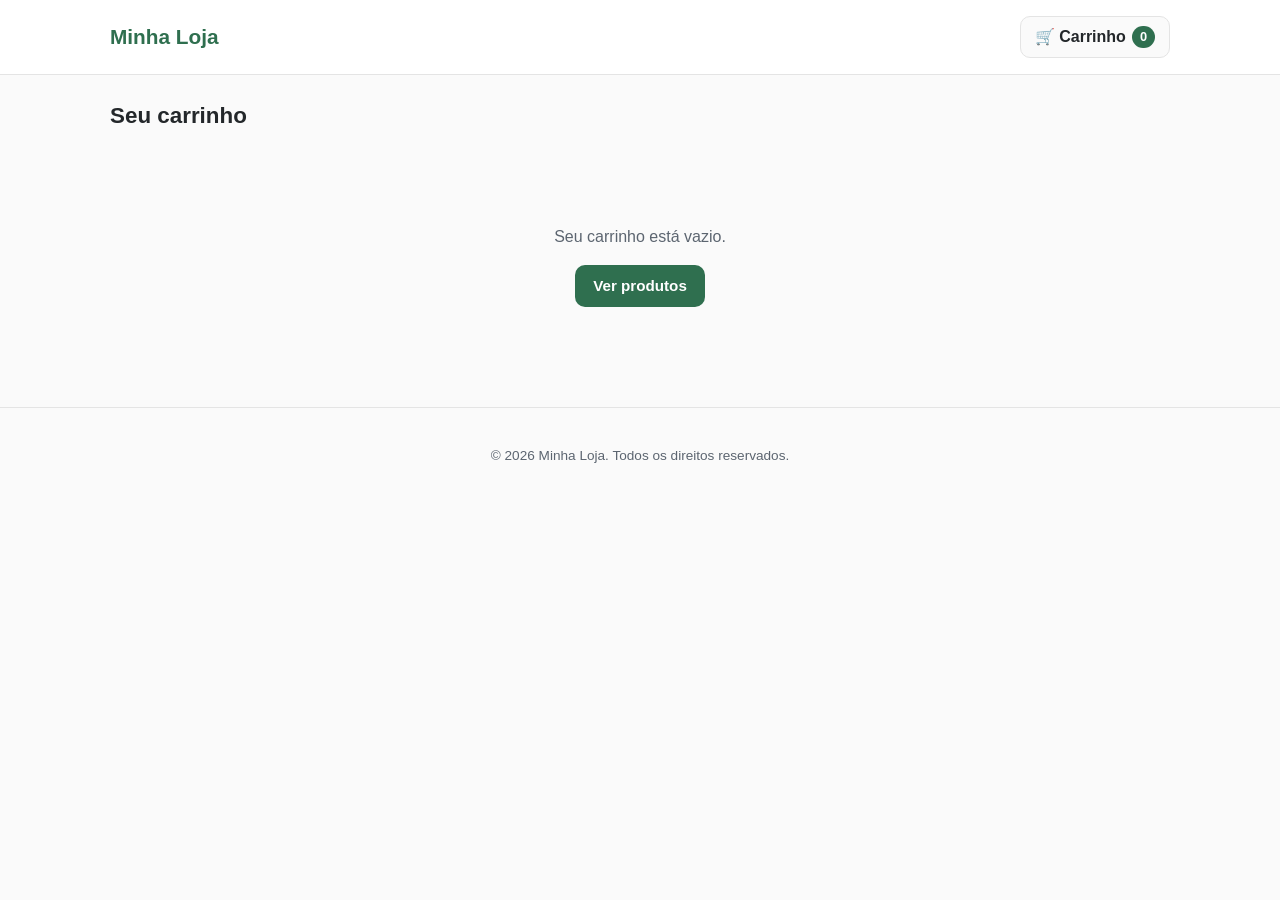
==== carrinho.html @ 8845bb08 "Add files via upload" ====
<!DOCTYPE html>
<html lang="pt-BR">
<head>
  <meta charset="UTF-8" />
  <meta name="viewport" content="width=device-width, initial-scale=1.0" />
  <title>Carrinho - Minha Loja Online</title>
  <link rel="stylesheet" href="css/style.css" />
</head>
<body>
  <header class="cabecalho">
    <div class="container cabecalho-conteudo">
      <a href="index.html" class="logo">Minha Loja</a>
      <nav class="nav-carrinho">
        <a href="carrinho.html" class="link-carrinho">
          🛒 Carrinho
          <span class="contador-carrinho" data-contador-carrinho>0</span>
        </a>
      </nav>
    </div>
  </header>

  <main class="container">
    <h1 class="titulo-secao">Seu carrinho</h1>

    <div id="conteudo-carrinho">
      <!-- itens do carrinho inseridos via JavaScript -->
    </div>
  </main>

  <footer class="rodape">
    <div class="container">
      <p>&copy; <span id="ano"></span> Minha Loja. Todos os direitos reservados.</p>
    </div>
  </footer>

  <script src="js/produtos.js"></script>
  <script src="js/carrinho.js"></script>
  <script src="js/pagina-carrinho.js"></script>
  <script>
    document.getElementById("ano").textContent = new Date().getFullYear();
  </script>
</body>
</html>
---- css/style.css ----
:root {
  --cor-primaria: #2f6f4f;
  --cor-primaria-escura: #245a3f;
  --cor-texto: #23272a;
  --cor-texto-suave: #5c6570;
  --cor-fundo: #fafafa;
  --cor-branco: #ffffff;
  --cor-borda: #e4e4e4;
  --cor-perigo: #c94b4b;
  --cor-aviso: #b8860b;
  --raio: 10px;
  --sombra: 0 2px 8px rgba(0, 0, 0, 0.06);
}

* {
  box-sizing: border-box;
}

body {
  margin: 0;
  font-family: -apple-system, BlinkMacSystemFont, "Segoe UI", Roboto, Helvetica, Arial, sans-serif;
  color: var(--cor-texto);
  background: var(--cor-fundo);
  line-height: 1.5;
}

.container {
  max-width: 1100px;
  margin: 0 auto;
  padding: 0 20px;
}

a {
  color: inherit;
  text-decoration: none;
}

/* Cabeçalho */
.cabecalho {
  background: var(--cor-branco);
  border-bottom: 1px solid var(--cor-borda);
  position: sticky;
  top: 0;
  z-index: 10;
}

.cabecalho-conteudo {
  display: flex;
  align-items: center;
  justify-content: space-between;
  padding: 16px 20px;
}

.logo {
  font-size: 1.3rem;
  font-weight: 700;
  color: var(--cor-primaria);
}

.link-carrinho {
  display: inline-flex;
  align-items: center;
  gap: 6px;
  font-weight: 600;
  padding: 8px 14px;
  border-radius: var(--raio);
  background: var(--cor-fundo);
  border: 1px solid var(--cor-borda);
}

.contador-carrinho {
  background: var(--cor-primaria);
  color: white;
  border-radius: 999px;
  padding: 1px 8px;
  font-size: 0.8rem;
}

/* Hero */
.hero {
  padding: 48px 0 24px;
  text-align: center;
}

.hero h1 {
  font-size: 2rem;
  margin-bottom: 8px;
}

.hero p {
  color: var(--cor-texto-suave);
}

.titulo-secao {
  font-size: 1.4rem;
  margin: 24px 0 16px;
}

/* Grade de produtos */
.grade-produtos {
  display: grid;
  grid-template-columns: repeat(auto-fill, minmax(230px, 1fr));
  gap: 20px;
  padding-bottom: 60px;
}

.cartao-produto {
  background: var(--cor-branco);
  border: 1px solid var(--cor-borda);
  border-radius: var(--raio);
  overflow: hidden;
  box-shadow: var(--sombra);
  display: flex;
  flex-direction: column;
}

.imagem-produto {
  width: 100%;
  aspect-ratio: 1 / 1;
  object-fit: cover;
  background: #f1f1f1;
}

.info-produto {
  padding: 16px;
  display: flex;
  flex-direction: column;
  gap: 6px;
  flex: 1;
}

.info-produto h3 {
  margin: 0;
  font-size: 1.05rem;
}

.descricao-produto {
  color: var(--cor-texto-suave);
  font-size: 0.9rem;
  margin: 0;
  flex: 1;
}

.preco-produto {
  font-size: 1.15rem;
  font-weight: 700;
  color: var(--cor-primaria-escura);
  margin: 4px 0;
}

/* Botões */
.botao {
  display: inline-block;
  padding: 10px 18px;
  border-radius: var(--raio);
  border: none;
  cursor: pointer;
  font-weight: 600;
  font-size: 0.95rem;
  text-align: center;
}

.botao-primario {
  background: var(--cor-primaria);
  color: white;
  transition: background 0.15s ease;
}

.botao-primario:hover {
  background: var(--cor-primaria-escura);
}

.botao-primario:disabled {
  opacity: 0.6;
  cursor: not-allowed;
}

.botao-checkout {
  width: 100%;
  margin-top: 12px;
}

/* Carrinho */
.carrinho-vazio {
  text-align: center;
  padding: 60px 0;
  color: var(--cor-texto-suave);
}

.lista-carrinho {
  display: flex;
  flex-direction: column;
  gap: 12px;
  margin-bottom: 24px;
}

.item-carrinho {
  display: grid;
  grid-template-columns: 64px 1fr auto auto auto;
  align-items: center;
  gap: 14px;
  background: var(--cor-branco);
  border: 1px solid var(--cor-borda);
  border-radius: var(--raio);
  padding: 12px;
}

.imagem-item {
  width: 64px;
  height: 64px;
  object-fit: cover;
  border-radius: 6px;
  background: #f1f1f1;
}

.detalhes-item h3 {
  margin: 0 0 4px;
  font-size: 1rem;
}

.detalhes-item p {
  margin: 0;
  color: var(--cor-texto-suave);
  font-size: 0.85rem;
}

.controle-quantidade {
  display: flex;
  align-items: center;
  gap: 8px;
}

.botao-quantidade {
  width: 28px;
  height: 28px;
  border-radius: 6px;
  border: 1px solid var(--cor-borda);
  background: var(--cor-fundo);
  cursor: pointer;
  font-size: 1rem;
}

.subtotal-item {
  font-weight: 700;
  min-width: 90px;
  text-align: right;
}

.botao-remover {
  background: none;
  border: none;
  color: var(--cor-perigo);
  cursor: pointer;
  font-size: 1.1rem;
}

.resumo-carrinho {
  background: var(--cor-branco);
  border: 1px solid var(--cor-borda);
  border-radius: var(--raio);
  padding: 20px;
  max-width: 360px;
  margin-left: auto;
}

.total-carrinho {
  font-size: 1.15rem;
  margin: 0 0 8px;
}

.mensagem-checkout {
  color: var(--cor-perigo);
  font-size: 0.85rem;
  margin-top: 8px;
  min-height: 1em;
}

/* Páginas de status (sucesso/falha/pendente) */
.pagina-status {
  max-width: 480px;
  margin: 80px auto;
  text-align: center;
  background: var(--cor-branco);
  border: 1px solid var(--cor-borda);
  border-radius: var(--raio);
  padding: 48px 32px;
}

.icone-status {
  font-size: 3rem;
  margin-bottom: 12px;
}

.pagina-status h1 {
  margin: 0 0 12px;
  font-size: 1.4rem;
}

.pagina-status p {
  color: var(--cor-texto-suave);
  margin-bottom: 24px;
}

/* Rodapé */
.rodape {
  border-top: 1px solid var(--cor-borda);
  padding: 24px 0;
  margin-top: 40px;
  color: var(--cor-texto-suave);
  font-size: 0.85rem;
  text-align: center;
}

/* Responsivo */
@media (max-width: 520px) {
  .item-carrinho {
    grid-template-columns: 50px 1fr;
    grid-template-rows: auto auto;
  }

  .subtotal-item {
    text-align: left;
    grid-column: 2;
  }

  .controle-quantidade {
    grid-column: 2;
  }

  .botao-remover {
    grid-column: 2;
    justify-self: start;
  }

  .resumo-carrinho {
    max-width: 100%;
  }
}
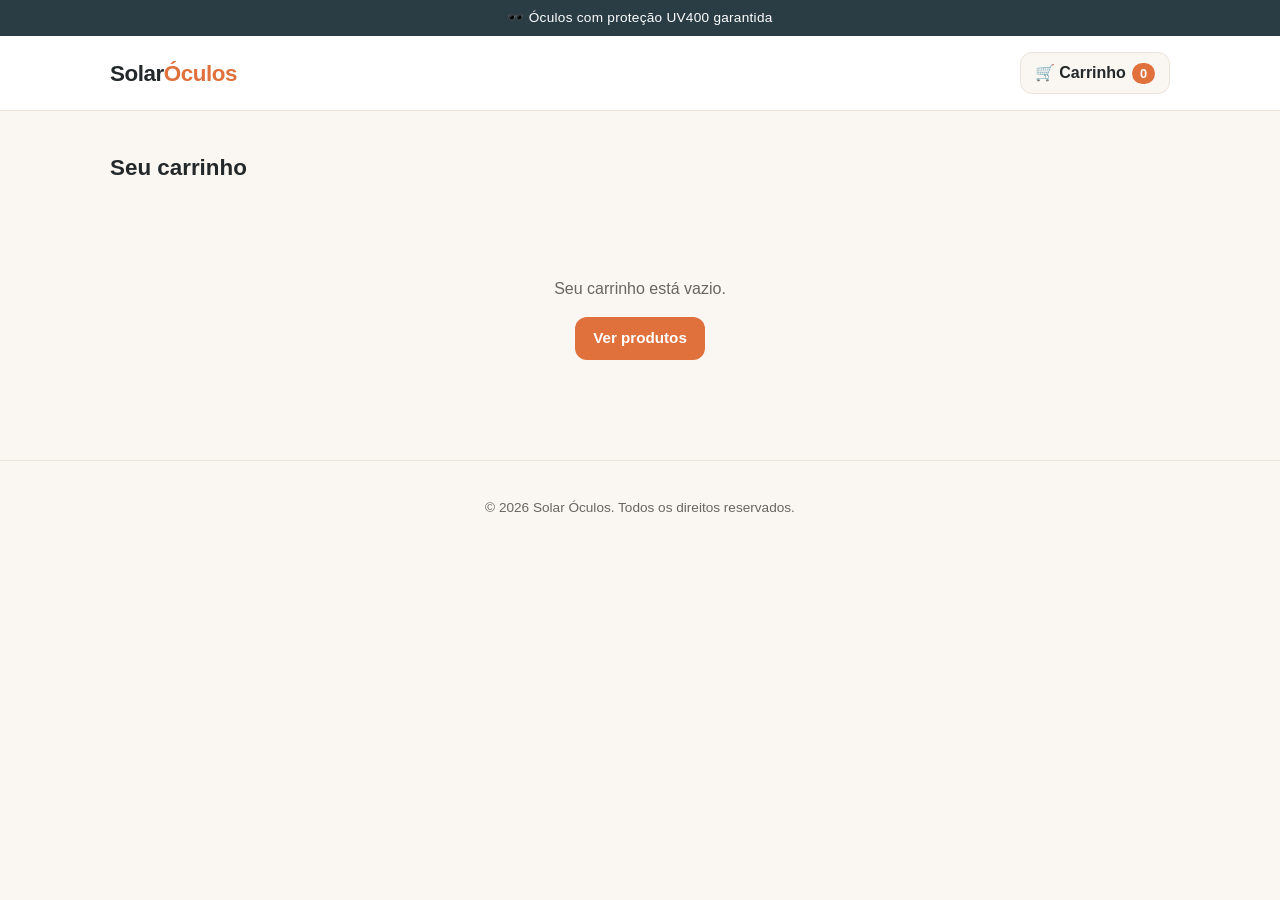
==== commit 3b20d773: "Add files via upload" ====
--- a/carrinho.html
+++ b/carrinho.html
@@ -3,13 +3,15 @@
 <head>
   <meta charset="UTF-8" />
   <meta name="viewport" content="width=device-width, initial-scale=1.0" />
-  <title>Carrinho - Minha Loja Online</title>
+  <title>Carrinho - Solar Óculos</title>
   <link rel="stylesheet" href="css/style.css" />
 </head>
 <body>
+  <div class="barra-promo">🕶️ Óculos com proteção UV400 garantida</div>
+
   <header class="cabecalho">
     <div class="container cabecalho-conteudo">
-      <a href="index.html" class="logo">Minha Loja</a>
+      <a href="index.html" class="logo">Solar<span>Óculos</span></a>
       <nav class="nav-carrinho">
         <a href="carrinho.html" class="link-carrinho">
           🛒 Carrinho
@@ -29,7 +31,7 @@
 
   <footer class="rodape">
     <div class="container">
-      <p>&copy; <span id="ano"></span> Minha Loja. Todos os direitos reservados.</p>
+      <p>&copy; <span id="ano"></span> Solar Óculos. Todos os direitos reservados.</p>
     </div>
   </footer>
 
--- a/css/style.css
+++ b/css/style.css
@@ -1,15 +1,17 @@
 :root {
-  --cor-primaria: #2f6f4f;
-  --cor-primaria-escura: #245a3f;
-  --cor-texto: #23272a;
-  --cor-texto-suave: #5c6570;
-  --cor-fundo: #fafafa;
+  --cor-primaria: #e0703c;
+  --cor-primaria-escura: #c85a2b;
+  --cor-texto: #23282b;
+  --cor-texto-suave: #6b6560;
+  --cor-fundo: #faf6f1;
   --cor-branco: #ffffff;
-  --cor-borda: #e4e4e4;
+  --cor-borda: #ece4db;
   --cor-perigo: #c94b4b;
   --cor-aviso: #b8860b;
-  --raio: 10px;
-  --sombra: 0 2px 8px rgba(0, 0, 0, 0.06);
+  --cor-escura: #2a3d45;
+  --raio: 12px;
+  --sombra: 0 2px 10px rgba(35, 24, 10, 0.06);
+  --sombra-forte: 0 12px 28px rgba(35, 24, 10, 0.14);
 }
 
 * {
@@ -35,6 +37,16 @@
   text-decoration: none;
 }
 
+/* Barra de aviso no topo */
+.barra-promo {
+  background: var(--cor-escura);
+  color: #fff;
+  text-align: center;
+  font-size: 0.85rem;
+  padding: 8px 16px;
+  letter-spacing: 0.02em;
+}
+
 /* Cabeçalho */
 .cabecalho {
   background: var(--cor-branco);
@@ -52,8 +64,13 @@
 }
 
 .logo {
-  font-size: 1.3rem;
-  font-weight: 700;
+  font-size: 1.4rem;
+  font-weight: 800;
+  color: var(--cor-texto);
+  letter-spacing: -0.02em;
+}
+
+.logo span {
   color: var(--cor-primaria);
 }
 
@@ -66,6 +83,11 @@
   border-radius: var(--raio);
   background: var(--cor-fundo);
   border: 1px solid var(--cor-borda);
+  transition: border-color 0.15s ease;
+}
+
+.link-carrinho:hover {
+  border-color: var(--cor-primaria);
 }
 
 .contador-carrinho {
@@ -76,24 +98,112 @@
   font-size: 0.8rem;
 }
 
-/* Hero */
-.hero {
-  padding: 48px 0 24px;
-  text-align: center;
-}
-
-.hero h1 {
-  font-size: 2rem;
+/* Hero banner */
+.hero-banner {
+  position: relative;
+  overflow: hidden;
+  border-radius: var(--raio);
+  margin: 24px 0;
+  padding: 64px 32px;
+  text-align: center;
+  color: #fff;
+  background: linear-gradient(135deg, #f4a261 0%, #e76f51 48%, #2a3d45 100%);
+  isolation: isolate;
+}
+
+.hero-banner::before,
+.hero-banner::after {
+  content: "";
+  position: absolute;
+  border-radius: 50%;
+  background: rgba(255, 255, 255, 0.12);
+  z-index: -1;
+}
+
+.hero-banner::before {
+  width: 260px;
+  height: 260px;
+  top: -120px;
+  right: -60px;
+}
+
+.hero-banner::after {
+  width: 180px;
+  height: 180px;
+  bottom: -90px;
+  left: -40px;
+}
+
+.hero-icone {
+  font-size: 2.6rem;
   margin-bottom: 8px;
 }
 
-.hero p {
-  color: var(--cor-texto-suave);
+.hero-banner h1 {
+  font-size: clamp(1.6rem, 4vw, 2.4rem);
+  margin: 0 0 10px;
+  letter-spacing: -0.01em;
+}
+
+.hero-banner p {
+  color: rgba(255, 255, 255, 0.9);
+  max-width: 480px;
+  margin: 0 auto 24px;
+  font-size: 1.02rem;
+}
+
+.botao-hero {
+  display: inline-block;
+  background: #fff;
+  color: var(--cor-primaria-escura);
+  padding: 12px 28px;
+  border-radius: 999px;
+  font-weight: 700;
+  transition: transform 0.15s ease, box-shadow 0.15s ease;
+  box-shadow: 0 6px 18px rgba(0, 0, 0, 0.15);
+}
+
+.botao-hero:hover {
+  transform: translateY(-2px);
+  box-shadow: 0 10px 22px rgba(0, 0, 0, 0.2);
+}
+
+/* Faixa de confiança */
+.faixa-confianca {
+  display: grid;
+  grid-template-columns: repeat(auto-fit, minmax(180px, 1fr));
+  gap: 16px;
+  margin: 32px 0 8px;
+}
+
+.item-confianca {
+  display: flex;
+  align-items: center;
+  gap: 12px;
+  background: var(--cor-branco);
+  border: 1px solid var(--cor-borda);
+  border-radius: var(--raio);
+  padding: 16px;
+}
+
+.item-confianca .icone {
+  font-size: 1.6rem;
+  flex-shrink: 0;
+}
+
+.item-confianca strong {
+  display: block;
+  font-size: 0.92rem;
+}
+
+.item-confianca span {
+  color: var(--cor-texto-suave);
+  font-size: 0.82rem;
 }
 
 .titulo-secao {
   font-size: 1.4rem;
-  margin: 24px 0 16px;
+  margin: 40px 0 16px;
 }
 
 /* Grade de produtos */
@@ -112,13 +222,19 @@
   box-shadow: var(--sombra);
   display: flex;
   flex-direction: column;
+  transition: transform 0.18s ease, box-shadow 0.18s ease;
+}
+
+.cartao-produto:hover {
+  transform: translateY(-4px);
+  box-shadow: var(--sombra-forte);
 }
 
 .imagem-produto {
   width: 100%;
   aspect-ratio: 1 / 1;
   object-fit: cover;
-  background: #f1f1f1;
+  background: #f1ece4;
 }
 
 .info-produto {
@@ -210,7 +326,7 @@
   height: 64px;
   object-fit: cover;
   border-radius: 6px;
-  background: #f1f1f1;
+  background: #f1ece4;
 }
 
 .detalhes-item h3 {
@@ -313,6 +429,10 @@
 
 /* Responsivo */
 @media (max-width: 520px) {
+  .hero-banner {
+    padding: 48px 20px;
+  }
+
   .item-carrinho {
     grid-template-columns: 50px 1fr;
     grid-template-rows: auto auto;
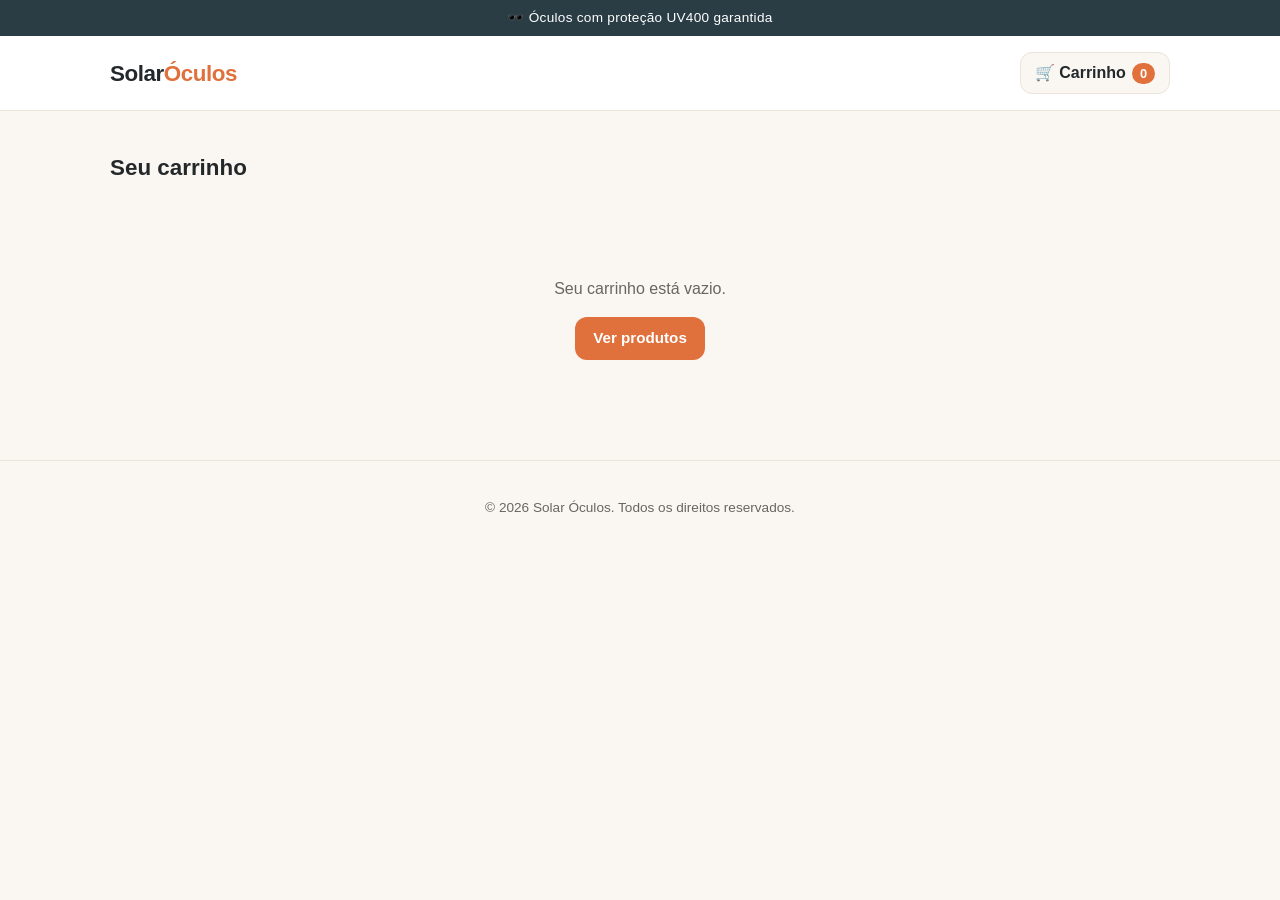
==== commit b9d57522: "Add files via upload" ====
--- a/carrinho.html
+++ b/carrinho.html
@@ -4,6 +4,7 @@
   <meta charset="UTF-8" />
   <meta name="viewport" content="width=device-width, initial-scale=1.0" />
   <title>Carrinho - Solar Óculos</title>
+  <link rel="icon" type="image/svg+xml" href="favicon.svg" />
   <link rel="stylesheet" href="css/style.css" />
 </head>
 <body>
@@ -38,6 +39,7 @@
   <script src="js/produtos.js"></script>
   <script src="js/carrinho.js"></script>
   <script src="js/pagina-carrinho.js"></script>
+  <script src="js/whatsapp.js"></script>
   <script>
     document.getElementById("ano").textContent = new Date().getFullYear();
   </script>
--- a/css/style.css
+++ b/css/style.css
@@ -98,58 +98,60 @@
   font-size: 0.8rem;
 }
 
-/* Hero banner */
-.hero-banner {
+/* Carrossel de banners */
+.hero-carrossel {
   position: relative;
   overflow: hidden;
   border-radius: var(--raio);
   margin: 24px 0;
-  padding: 64px 32px;
-  text-align: center;
-  color: #fff;
-  background: linear-gradient(135deg, #f4a261 0%, #e76f51 48%, #2a3d45 100%);
+  height: 440px;
   isolation: isolate;
 }
 
-.hero-banner::before,
-.hero-banner::after {
+.slide {
+  position: absolute;
+  inset: 0;
+  display: flex;
+  align-items: center;
+  background-size: cover;
+  background-position: center;
+  opacity: 0;
+  visibility: hidden;
+  transition: opacity 0.9s ease;
+  z-index: 1;
+}
+
+.slide.ativo {
+  opacity: 1;
+  visibility: visible;
+  z-index: 2;
+}
+
+.slide::before {
   content: "";
   position: absolute;
-  border-radius: 50%;
-  background: rgba(255, 255, 255, 0.12);
-  z-index: -1;
-}
-
-.hero-banner::before {
-  width: 260px;
-  height: 260px;
-  top: -120px;
-  right: -60px;
-}
-
-.hero-banner::after {
-  width: 180px;
-  height: 180px;
-  bottom: -90px;
-  left: -40px;
-}
-
-.hero-icone {
-  font-size: 2.6rem;
-  margin-bottom: 8px;
-}
-
-.hero-banner h1 {
-  font-size: clamp(1.6rem, 4vw, 2.4rem);
+  inset: 0;
+  background: linear-gradient(90deg, rgba(20, 18, 16, 0.78) 0%, rgba(20, 18, 16, 0.45) 45%, rgba(20, 18, 16, 0.08) 78%);
+}
+
+.slide-conteudo {
+  position: relative;
+  z-index: 2;
+  color: #fff;
+  padding: 0 40px;
+  max-width: 480px;
+}
+
+.slide-conteudo h1 {
+  font-size: clamp(1.5rem, 3.6vw, 2.2rem);
   margin: 0 0 10px;
   letter-spacing: -0.01em;
 }
 
-.hero-banner p {
-  color: rgba(255, 255, 255, 0.9);
-  max-width: 480px;
-  margin: 0 auto 24px;
-  font-size: 1.02rem;
+.slide-conteudo p {
+  color: rgba(255, 255, 255, 0.92);
+  margin: 0 0 22px;
+  font-size: 1rem;
 }
 
 .botao-hero {
@@ -168,6 +170,51 @@
   box-shadow: 0 10px 22px rgba(0, 0, 0, 0.2);
 }
 
+.pontos-carrossel {
+  position: absolute;
+  bottom: 18px;
+  left: 50%;
+  transform: translateX(-50%);
+  display: flex;
+  gap: 8px;
+  z-index: 3;
+}
+
+.ponto {
+  width: 9px;
+  height: 9px;
+  padding: 0;
+  border: none;
+  border-radius: 999px;
+  background: rgba(255, 255, 255, 0.5);
+  cursor: pointer;
+  transition: all 0.2s ease;
+}
+
+.ponto.ativo {
+  width: 24px;
+  background: #fff;
+}
+
+@media (max-width: 640px) {
+  .hero-carrossel {
+    height: 380px;
+  }
+
+  .slide::before {
+    background: linear-gradient(0deg, rgba(20, 18, 16, 0.82) 20%, rgba(20, 18, 16, 0.35) 65%, rgba(20, 18, 16, 0.15) 100%);
+  }
+
+  .slide {
+    align-items: flex-end;
+  }
+
+  .slide-conteudo {
+    padding: 0 24px 32px;
+    max-width: 100%;
+  }
+}
+
 /* Faixa de confiança */
 .faixa-confianca {
   display: grid;
@@ -429,10 +476,6 @@
 
 /* Responsivo */
 @media (max-width: 520px) {
-  .hero-banner {
-    padding: 48px 20px;
-  }
-
   .item-carrinho {
     grid-template-columns: 50px 1fr;
     grid-template-rows: auto auto;
